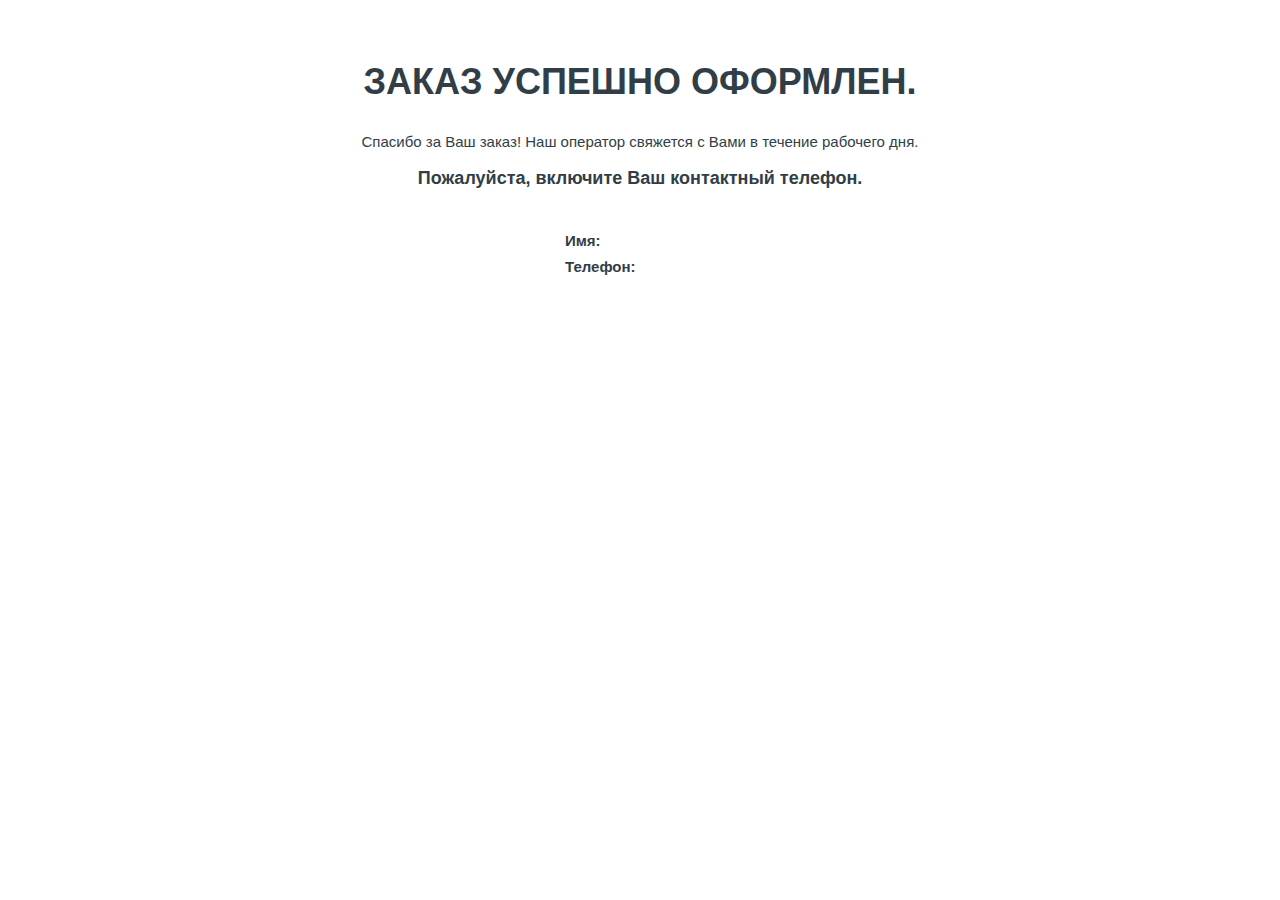
==== success.html @ 21ccdba8 "Add files via upload" ====
<!DOCTYPE html>
<html>
<head>
  <title>Заказ успешно оформлен.</title>
  <meta http-equiv="Content-Type" content="text/html; charset=UTF-8">
  <meta http-equiv="x-ua-compatible" content="ie=edge">
  <meta name="description" content="">
  <meta name="viewport" content="width=device-width, initial-scale=1">

  <style type="text/css">
	html {
		font-family: sans-serif;
		line-height: 1.15;
		-ms-text-size-adjust: 100%;
		-webkit-text-size-adjust: 100%;
	}

	body {
		margin: 0;
	}

	article,
	aside,
	footer,
	header,
	nav,
	section {
		display: block;
	}

	h1 {
		font-size: 2em;
		margin: 0.67em 0;
	}

	figcaption,
	figure,
	main {
		display: block;
	}

	figure {
		margin: 1em 40px;
	}

	hr {
		box-sizing: content-box;
		height: 0;
		overflow: visible;
	}

	pre {
		font-family: monospace, monospace;
		font-size: 1em;
	}

	a {
		background-color: transparent;
		-webkit-text-decoration-skip: objects;
	}

	a:active,
	a:hover {
		outline-width: 0;
	}

	abbr[title] {
		border-bottom: none;
		text-decoration: underline;
		text-decoration: underline dotted;
	}

	b,
	strong {
		font-weight: inherit;
	}

	b,
	strong {
		font-weight: bolder;
	}

	code,
	kbd,
	samp {
		font-family: monospace, monospace;
		font-size: 1em;
	}

	dfn {
		font-style: italic;
	}

	mark {
		background-color: #ff0;
		color: #000;
	}

	small {
		font-size: 80%;
	}

	sub,
	sup {
		font-size: 75%;
		line-height: 0;
		position: relative;
		vertical-align: baseline;
	}

	sub {
		bottom: -0.25em;
	}

	sup {
		top: -0.5em;
	}

	audio,
	video {
		display: inline-block;
	}

	audio:not([controls]) {
		display: none;
		height: 0;
	}

	img {
		border-style: none;
	}

	svg:not(:root) {
		overflow: hidden;
	}

	button,
	input,
	optgroup,
	select,
	textarea {
		font-family: sans-serif;
		font-size: 100%;
		line-height: 1.15;
		margin: 0;
	}

	button,
	input {
		overflow: visible;
	}

	button,
	select {
		text-transform: none;
	}

	button,
	html [type="button"],
	[type="reset"],
	[type="submit"] {
		-webkit-appearance: button;
	}

	button::-moz-focus-inner,
	[type="button"]::-moz-focus-inner,
	[type="reset"]::-moz-focus-inner,
	[type="submit"]::-moz-focus-inner {
		border-style: none;
		padding: 0;
	}

	button:-moz-focusring,
	[type="button"]:-moz-focusring,
	[type="reset"]:-moz-focusring,
	[type="submit"]:-moz-focusring {
		outline: 1px dotted ButtonText;
	}

	fieldset {
		border: 1px solid #c0c0c0;
		margin: 0 2px;
		padding: 0.35em 0.625em 0.75em;
	}

	legend {
		box-sizing: border-box;
		color: inherit;
		display: table;
		max-width: 100%;
		padding: 0;
		white-space: normal;
	}

	progress {
		display: inline-block;
		vertical-align: baseline;
	}

	ol, ul {
		list-style: none;
	}

	textarea {
		overflow: auto;
	}

	[type="checkbox"],
	[type="radio"] {
		box-sizing: border-box;
		padding: 0;
	}

	[type="number"]::-webkit-inner-spin-button,
	[type="number"]::-webkit-outer-spin-button {
		height: auto;
	}

	[type="search"] {
		-webkit-appearance: textfield;
		outline-offset: -2px;
	}

	[type="search"]::-webkit-search-cancel-button,
	[type="search"]::-webkit-search-decoration {
		-webkit-appearance: none;
	}

	::-webkit-file-upload-button {
		-webkit-appearance: button;
		font: inherit;
	}

	details,
	menu {
		display: block;
	}

	summary {
		display: list-item;
	}

	canvas {
		display: inline-block;
	}

	template {
		display: none;
	}

	[hidden] {
		display: none;
	}
</style>  <style>
	/*!
 * Bootstrap v3.3.7 (http://getbootstrap.com)
 * Copyright 2011-2016 Twitter, Inc.
 * Licensed under MIT (https://github.com/twbs/bootstrap/blob/master/LICENSE)
 */

	/*!
	 * Generated using the Bootstrap Customizer (http://getbootstrap.com/customize/?id=603520f7f98511052dceb0369a7673ec)
	 * Config saved to config.json and https://gist.github.com/603520f7f98511052dceb0369a7673ec
	 *//*!
	 * Bootstrap v3.3.7 (http://getbootstrap.com)
	 * Copyright 2011-2016 Twitter, Inc.
	 * Licensed under MIT (https://github.com/twbs/bootstrap/blob/master/LICENSE)
	 *//*! normalize.css v3.0.3 | MIT License | github.com/necolas/normalize.css */html{font-family:sans-serif;-ms-text-size-adjust:100%;-webkit-text-size-adjust:100%}body{margin:0}article,aside,details,figcaption,figure,footer,header,hgroup,main,menu,nav,section,summary{display:block}audio,canvas,progress,video{display:inline-block;vertical-align:baseline}audio:not([controls]){display:none;height:0}[hidden],template{display:none}a{background-color:transparent}a:active,a:hover{outline:0}abbr[title]{border-bottom:1px dotted}b,strong{font-weight:bold}dfn{font-style:italic}h1{font-size:2em;margin:0.67em 0}mark{background:#ff0;color:#000}small{font-size:80%}sub,sup{font-size:75%;line-height:0;position:relative;vertical-align:baseline}sup{top:-0.5em}sub{bottom:-0.25em}img{border:0}svg:not(:root){overflow:hidden}figure{margin:1em 40px}hr{-webkit-box-sizing:content-box;-moz-box-sizing:content-box;box-sizing:content-box;height:0}pre{overflow:auto}code,kbd,pre,samp{font-family:monospace, monospace;font-size:1em}button,input,optgroup,select,textarea{color:inherit;font:inherit;margin:0}button{overflow:visible}button,select{text-transform:none}button,html input[type="button"],input[type="reset"],input[type="submit"]{-webkit-appearance:button;cursor:pointer}button[disabled],html input[disabled]{cursor:default}button::-moz-focus-inner,input::-moz-focus-inner{border:0;padding:0}input{line-height:normal}input[type="checkbox"],input[type="radio"]{-webkit-box-sizing:border-box;-moz-box-sizing:border-box;box-sizing:border-box;padding:0}input[type="number"]::-webkit-inner-spin-button,input[type="number"]::-webkit-outer-spin-button{height:auto}input[type="search"]{-webkit-appearance:textfield;-webkit-box-sizing:content-box;-moz-box-sizing:content-box;box-sizing:content-box}input[type="search"]::-webkit-search-cancel-button,input[type="search"]::-webkit-search-decoration{-webkit-appearance:none}fieldset{border:1px solid #c0c0c0;margin:0 2px;padding:0.35em 0.625em 0.75em}legend{border:0;padding:0}textarea{overflow:auto}optgroup{font-weight:bold}table{border-collapse:collapse;border-spacing:0}td,th{padding:0}*{-webkit-box-sizing:border-box;-moz-box-sizing:border-box;box-sizing:border-box}*:before,*:after{-webkit-box-sizing:border-box;-moz-box-sizing:border-box;box-sizing:border-box}html{font-size:10px;-webkit-tap-highlight-color:rgba(0,0,0,0)}body{font-family:"Helvetica Neue",Helvetica,Arial,sans-serif;font-size:14px;line-height:1.42857143;color:#333;background-color:#fff}input,button,select,textarea{font-family:inherit;font-size:inherit;line-height:inherit}a{color:#337ab7;text-decoration:none}a:hover,a:focus{color:#23527c;text-decoration:underline}a:focus{outline:5px auto -webkit-focus-ring-color;outline-offset:-2px}figure{margin:0}img{vertical-align:middle}.img-responsive{display:block;max-width:100%;height:auto}.img-rounded{border-radius:6px}.img-thumbnail{padding:4px;line-height:1.42857143;background-color:#fff;border:1px solid #ddd;border-radius:4px;-webkit-transition:all .2s ease-in-out;-o-transition:all .2s ease-in-out;transition:all .2s ease-in-out;display:inline-block;max-width:100%;height:auto}.img-circle{border-radius:50%}hr{margin-top:20px;margin-bottom:20px;border:0;border-top:1px solid #eee}.sr-only{position:absolute;width:1px;height:1px;margin:-1px;padding:0;overflow:hidden;clip:rect(0, 0, 0, 0);border:0}.sr-only-focusable:active,.sr-only-focusable:focus{position:static;width:auto;height:auto;margin:0;overflow:visible;clip:auto}[role="button"]{cursor:pointer}.container{margin-right:auto;margin-left:auto;padding-left:15px;padding-right:15px}@media (min-width:768px){.container{width:750px}}@media (min-width:992px){.container{width:970px}}@media (min-width:1200px){.container{width:1170px}}.container-fluid{margin-right:auto;margin-left:auto;padding-left:15px;padding-right:15px}.row{margin-left:-15px;margin-right:-15px}.col-xs-1, .col-sm-1, .col-md-1, .col-lg-1, .col-xs-2, .col-sm-2, .col-md-2, .col-lg-2, .col-xs-3, .col-sm-3, .col-md-3, .col-lg-3, .col-xs-4, .col-sm-4, .col-md-4, .col-lg-4, .col-xs-5, .col-sm-5, .col-md-5, .col-lg-5, .col-xs-6, .col-sm-6, .col-md-6, .col-lg-6, .col-xs-7, .col-sm-7, .col-md-7, .col-lg-7, .col-xs-8, .col-sm-8, .col-md-8, .col-lg-8, .col-xs-9, .col-sm-9, .col-md-9, .col-lg-9, .col-xs-10, .col-sm-10, .col-md-10, .col-lg-10, .col-xs-11, .col-sm-11, .col-md-11, .col-lg-11, .col-xs-12, .col-sm-12, .col-md-12, .col-lg-12{position:relative;min-height:1px;padding-left:15px;padding-right:15px}.col-xs-1, .col-xs-2, .col-xs-3, .col-xs-4, .col-xs-5, .col-xs-6, .col-xs-7, .col-xs-8, .col-xs-9, .col-xs-10, .col-xs-11, .col-xs-12{float:left}.col-xs-12{width:100%}.col-xs-11{width:91.66666667%}.col-xs-10{width:83.33333333%}.col-xs-9{width:75%}.col-xs-8{width:66.66666667%}.col-xs-7{width:58.33333333%}.col-xs-6{width:50%}.col-xs-5{width:41.66666667%}.col-xs-4{width:33.33333333%}.col-xs-3{width:25%}.col-xs-2{width:16.66666667%}.col-xs-1{width:8.33333333%}.col-xs-pull-12{right:100%}.col-xs-pull-11{right:91.66666667%}.col-xs-pull-10{right:83.33333333%}.col-xs-pull-9{right:75%}.col-xs-pull-8{right:66.66666667%}.col-xs-pull-7{right:58.33333333%}.col-xs-pull-6{right:50%}.col-xs-pull-5{right:41.66666667%}.col-xs-pull-4{right:33.33333333%}.col-xs-pull-3{right:25%}.col-xs-pull-2{right:16.66666667%}.col-xs-pull-1{right:8.33333333%}.col-xs-pull-0{right:auto}.col-xs-push-12{left:100%}.col-xs-push-11{left:91.66666667%}.col-xs-push-10{left:83.33333333%}.col-xs-push-9{left:75%}.col-xs-push-8{left:66.66666667%}.col-xs-push-7{left:58.33333333%}.col-xs-push-6{left:50%}.col-xs-push-5{left:41.66666667%}.col-xs-push-4{left:33.33333333%}.col-xs-push-3{left:25%}.col-xs-push-2{left:16.66666667%}.col-xs-push-1{left:8.33333333%}.col-xs-push-0{left:auto}.col-xs-offset-12{margin-left:100%}.col-xs-offset-11{margin-left:91.66666667%}.col-xs-offset-10{margin-left:83.33333333%}.col-xs-offset-9{margin-left:75%}.col-xs-offset-8{margin-left:66.66666667%}.col-xs-offset-7{margin-left:58.33333333%}.col-xs-offset-6{margin-left:50%}.col-xs-offset-5{margin-left:41.66666667%}.col-xs-offset-4{margin-left:33.33333333%}.col-xs-offset-3{margin-left:25%}.col-xs-offset-2{margin-left:16.66666667%}.col-xs-offset-1{margin-left:8.33333333%}.col-xs-offset-0{margin-left:0}@media (min-width:768px){.col-sm-1, .col-sm-2, .col-sm-3, .col-sm-4, .col-sm-5, .col-sm-6, .col-sm-7, .col-sm-8, .col-sm-9, .col-sm-10, .col-sm-11, .col-sm-12{float:left}.col-sm-12{width:100%}.col-sm-11{width:91.66666667%}.col-sm-10{width:83.33333333%}.col-sm-9{width:75%}.col-sm-8{width:66.66666667%}.col-sm-7{width:58.33333333%}.col-sm-6{width:50%}.col-sm-5{width:41.66666667%}.col-sm-4{width:33.33333333%}.col-sm-3{width:25%}.col-sm-2{width:16.66666667%}.col-sm-1{width:8.33333333%}.col-sm-pull-12{right:100%}.col-sm-pull-11{right:91.66666667%}.col-sm-pull-10{right:83.33333333%}.col-sm-pull-9{right:75%}.col-sm-pull-8{right:66.66666667%}.col-sm-pull-7{right:58.33333333%}.col-sm-pull-6{right:50%}.col-sm-pull-5{right:41.66666667%}.col-sm-pull-4{right:33.33333333%}.col-sm-pull-3{right:25%}.col-sm-pull-2{right:16.66666667%}.col-sm-pull-1{right:8.33333333%}.col-sm-pull-0{right:auto}.col-sm-push-12{left:100%}.col-sm-push-11{left:91.66666667%}.col-sm-push-10{left:83.33333333%}.col-sm-push-9{left:75%}.col-sm-push-8{left:66.66666667%}.col-sm-push-7{left:58.33333333%}.col-sm-push-6{left:50%}.col-sm-push-5{left:41.66666667%}.col-sm-push-4{left:33.33333333%}.col-sm-push-3{left:25%}.col-sm-push-2{left:16.66666667%}.col-sm-push-1{left:8.33333333%}.col-sm-push-0{left:auto}.col-sm-offset-12{margin-left:100%}.col-sm-offset-11{margin-left:91.66666667%}.col-sm-offset-10{margin-left:83.33333333%}.col-sm-offset-9{margin-left:75%}.col-sm-offset-8{margin-left:66.66666667%}.col-sm-offset-7{margin-left:58.33333333%}.col-sm-offset-6{margin-left:50%}.col-sm-offset-5{margin-left:41.66666667%}.col-sm-offset-4{margin-left:33.33333333%}.col-sm-offset-3{margin-left:25%}.col-sm-offset-2{margin-left:16.66666667%}.col-sm-offset-1{margin-left:8.33333333%}.col-sm-offset-0{margin-left:0}}@media (min-width:992px){.col-md-1, .col-md-2, .col-md-3, .col-md-4, .col-md-5, .col-md-6, .col-md-7, .col-md-8, .col-md-9, .col-md-10, .col-md-11, .col-md-12{float:left}.col-md-12{width:100%}.col-md-11{width:91.66666667%}.col-md-10{width:83.33333333%}.col-md-9{width:75%}.col-md-8{width:66.66666667%}.col-md-7{width:58.33333333%}.col-md-6{width:50%}.col-md-5{width:41.66666667%}.col-md-4{width:33.33333333%}.col-md-3{width:25%}.col-md-2{width:16.66666667%}.col-md-1{width:8.33333333%}.col-md-pull-12{right:100%}.col-md-pull-11{right:91.66666667%}.col-md-pull-10{right:83.33333333%}.col-md-pull-9{right:75%}.col-md-pull-8{right:66.66666667%}.col-md-pull-7{right:58.33333333%}.col-md-pull-6{right:50%}.col-md-pull-5{right:41.66666667%}.col-md-pull-4{right:33.33333333%}.col-md-pull-3{right:25%}.col-md-pull-2{right:16.66666667%}.col-md-pull-1{right:8.33333333%}.col-md-pull-0{right:auto}.col-md-push-12{left:100%}.col-md-push-11{left:91.66666667%}.col-md-push-10{left:83.33333333%}.col-md-push-9{left:75%}.col-md-push-8{left:66.66666667%}.col-md-push-7{left:58.33333333%}.col-md-push-6{left:50%}.col-md-push-5{left:41.66666667%}.col-md-push-4{left:33.33333333%}.col-md-push-3{left:25%}.col-md-push-2{left:16.66666667%}.col-md-push-1{left:8.33333333%}.col-md-push-0{left:auto}.col-md-offset-12{margin-left:100%}.col-md-offset-11{margin-left:91.66666667%}.col-md-offset-10{margin-left:83.33333333%}.col-md-offset-9{margin-left:75%}.col-md-offset-8{margin-left:66.66666667%}.col-md-offset-7{margin-left:58.33333333%}.col-md-offset-6{margin-left:50%}.col-md-offset-5{margin-left:41.66666667%}.col-md-offset-4{margin-left:33.33333333%}.col-md-offset-3{margin-left:25%}.col-md-offset-2{margin-left:16.66666667%}.col-md-offset-1{margin-left:8.33333333%}.col-md-offset-0{margin-left:0}}@media (min-width:1200px){.col-lg-1, .col-lg-2, .col-lg-3, .col-lg-4, .col-lg-5, .col-lg-6, .col-lg-7, .col-lg-8, .col-lg-9, .col-lg-10, .col-lg-11, .col-lg-12{float:left}.col-lg-12{width:100%}.col-lg-11{width:91.66666667%}.col-lg-10{width:83.33333333%}.col-lg-9{width:75%}.col-lg-8{width:66.66666667%}.col-lg-7{width:58.33333333%}.col-lg-6{width:50%}.col-lg-5{width:41.66666667%}.col-lg-4{width:33.33333333%}.col-lg-3{width:25%}.col-lg-2{width:16.66666667%}.col-lg-1{width:8.33333333%}.col-lg-pull-12{right:100%}.col-lg-pull-11{right:91.66666667%}.col-lg-pull-10{right:83.33333333%}.col-lg-pull-9{right:75%}.col-lg-pull-8{right:66.66666667%}.col-lg-pull-7{right:58.33333333%}.col-lg-pull-6{right:50%}.col-lg-pull-5{right:41.66666667%}.col-lg-pull-4{right:33.33333333%}.col-lg-pull-3{right:25%}.col-lg-pull-2{right:16.66666667%}.col-lg-pull-1{right:8.33333333%}.col-lg-pull-0{right:auto}.col-lg-push-12{left:100%}.col-lg-push-11{left:91.66666667%}.col-lg-push-10{left:83.33333333%}.col-lg-push-9{left:75%}.col-lg-push-8{left:66.66666667%}.col-lg-push-7{left:58.33333333%}.col-lg-push-6{left:50%}.col-lg-push-5{left:41.66666667%}.col-lg-push-4{left:33.33333333%}.col-lg-push-3{left:25%}.col-lg-push-2{left:16.66666667%}.col-lg-push-1{left:8.33333333%}.col-lg-push-0{left:auto}.col-lg-offset-12{margin-left:100%}.col-lg-offset-11{margin-left:91.66666667%}.col-lg-offset-10{margin-left:83.33333333%}.col-lg-offset-9{margin-left:75%}.col-lg-offset-8{margin-left:66.66666667%}.col-lg-offset-7{margin-left:58.33333333%}.col-lg-offset-6{margin-left:50%}.col-lg-offset-5{margin-left:41.66666667%}.col-lg-offset-4{margin-left:33.33333333%}.col-lg-offset-3{margin-left:25%}.col-lg-offset-2{margin-left:16.66666667%}.col-lg-offset-1{margin-left:8.33333333%}.col-lg-offset-0{margin-left:0}}fieldset{padding:0;margin:0;border:0;min-width:0}legend{display:block;width:100%;padding:0;margin-bottom:20px;font-size:21px;line-height:inherit;color:#333;border:0;border-bottom:1px solid #e5e5e5}label{display:inline-block;max-width:100%;margin-bottom:5px;font-weight:bold}input[type="search"]{-webkit-box-sizing:border-box;-moz-box-sizing:border-box;box-sizing:border-box}input[type="radio"],input[type="checkbox"]{margin:4px 0 0;margin-top:1px \9;line-height:normal}input[type="file"]{display:block}input[type="range"]{display:block;width:100%}select[multiple],select[size]{height:auto}input[type="file"]:focus,input[type="radio"]:focus,input[type="checkbox"]:focus{outline:5px auto -webkit-focus-ring-color;outline-offset:-2px}output{display:block;padding-top:7px;font-size:14px;line-height:1.42857143;color:#555}.form-control{display:block;width:100%;height:34px;padding:6px 12px;font-size:14px;line-height:1.42857143;color:#555;background-color:#fff;background-image:none;border:1px solid #ccc;border-radius:4px;-webkit-box-shadow:inset 0 1px 1px rgba(0,0,0,0.075);box-shadow:inset 0 1px 1px rgba(0,0,0,0.075);-webkit-transition:border-color ease-in-out .15s, -webkit-box-shadow ease-in-out .15s;-o-transition:border-color ease-in-out .15s, box-shadow ease-in-out .15s;transition:border-color ease-in-out .15s, box-shadow ease-in-out .15s}.form-control:focus{border-color:#66afe9;outline:0;-webkit-box-shadow:inset 0 1px 1px rgba(0,0,0,.075), 0 0 8px rgba(102, 175, 233, 0.6);box-shadow:inset 0 1px 1px rgba(0,0,0,.075), 0 0 8px rgba(102, 175, 233, 0.6)}.form-control::-moz-placeholder{color:#999;opacity:1}.form-control:-ms-input-placeholder{color:#999}.form-control::-webkit-input-placeholder{color:#999}.form-control::-ms-expand{border:0;background-color:transparent}.form-control[disabled],.form-control[readonly],fieldset[disabled] .form-control{background-color:#eee;opacity:1}.form-control[disabled],fieldset[disabled] .form-control{cursor:not-allowed}textarea.form-control{height:auto}input[type="search"]{-webkit-appearance:none}@media  screen and (-webkit-min-device-pixel-ratio:0){input[type="date"].form-control,input[type="time"].form-control,input[type="datetime-local"].form-control,input[type="month"].form-control{line-height:34px}input[type="date"].input-sm,input[type="time"].input-sm,input[type="datetime-local"].input-sm,input[type="month"].input-sm,.input-group-sm input[type="date"],.input-group-sm input[type="time"],.input-group-sm input[type="datetime-local"],.input-group-sm input[type="month"]{line-height:30px}input[type="date"].input-lg,input[type="time"].input-lg,input[type="datetime-local"].input-lg,input[type="month"].input-lg,.input-group-lg input[type="date"],.input-group-lg input[type="time"],.input-group-lg input[type="datetime-local"],.input-group-lg input[type="month"]{line-height:46px}}.form-group{margin-bottom:15px}.radio,.checkbox{position:relative;display:block;margin-top:10px;margin-bottom:10px}.radio label,.checkbox label{min-height:20px;padding-left:20px;margin-bottom:0;font-weight:normal;cursor:pointer}.radio input[type="radio"],.radio-inline input[type="radio"],.checkbox input[type="checkbox"],.checkbox-inline input[type="checkbox"]{position:absolute;margin-left:-20px;margin-top:4px \9}.radio+.radio,.checkbox+.checkbox{margin-top:-5px}.radio-inline,.checkbox-inline{position:relative;display:inline-block;padding-left:20px;margin-bottom:0;vertical-align:middle;font-weight:normal;cursor:pointer}.radio-inline+.radio-inline,.checkbox-inline+.checkbox-inline{margin-top:0;margin-left:10px}input[type="radio"][disabled],input[type="checkbox"][disabled],input[type="radio"].disabled,input[type="checkbox"].disabled,fieldset[disabled] input[type="radio"],fieldset[disabled] input[type="checkbox"]{cursor:not-allowed}.radio-inline.disabled,.checkbox-inline.disabled,fieldset[disabled] .radio-inline,fieldset[disabled] .checkbox-inline{cursor:not-allowed}.radio.disabled label,.checkbox.disabled label,fieldset[disabled] .radio label,fieldset[disabled] .checkbox label{cursor:not-allowed}.form-control-static{padding-top:7px;padding-bottom:7px;margin-bottom:0;min-height:34px}.form-control-static.input-lg,.form-control-static.input-sm{padding-left:0;padding-right:0}.input-sm{height:30px;padding:5px 10px;font-size:12px;line-height:1.5;border-radius:3px}select.input-sm{height:30px;line-height:30px}textarea.input-sm,select[multiple].input-sm{height:auto}.form-group-sm .form-control{height:30px;padding:5px 10px;font-size:12px;line-height:1.5;border-radius:3px}.form-group-sm select.form-control{height:30px;line-height:30px}.form-group-sm textarea.form-control,.form-group-sm select[multiple].form-control{height:auto}.form-group-sm .form-control-static{height:30px;min-height:32px;padding:6px 10px;font-size:12px;line-height:1.5}.input-lg{height:46px;padding:10px 16px;font-size:18px;line-height:1.3333333;border-radius:6px}select.input-lg{height:46px;line-height:46px}textarea.input-lg,select[multiple].input-lg{height:auto}.form-group-lg .form-control{height:46px;padding:10px 16px;font-size:18px;line-height:1.3333333;border-radius:6px}.form-group-lg select.form-control{height:46px;line-height:46px}.form-group-lg textarea.form-control,.form-group-lg select[multiple].form-control{height:auto}.form-group-lg .form-control-static{height:46px;min-height:38px;padding:11px 16px;font-size:18px;line-height:1.3333333}.has-feedback{position:relative}.has-feedback .form-control{padding-right:42.5px}.form-control-feedback{position:absolute;top:0;right:0;z-index:2;display:block;width:34px;height:34px;line-height:34px;text-align:center;pointer-events:none}.input-lg+.form-control-feedback,.input-group-lg+.form-control-feedback,.form-group-lg .form-control+.form-control-feedback{width:46px;height:46px;line-height:46px}.input-sm+.form-control-feedback,.input-group-sm+.form-control-feedback,.form-group-sm .form-control+.form-control-feedback{width:30px;height:30px;line-height:30px}.has-success .help-block,.has-success .control-label,.has-success .radio,.has-success .checkbox,.has-success .radio-inline,.has-success .checkbox-inline,.has-success.radio label,.has-success.checkbox label,.has-success.radio-inline label,.has-success.checkbox-inline label{color:#3c763d}.has-success .form-control{border-color:#3c763d;-webkit-box-shadow:inset 0 1px 1px rgba(0,0,0,0.075);box-shadow:inset 0 1px 1px rgba(0,0,0,0.075)}.has-success .form-control:focus{border-color:#2b542c;-webkit-box-shadow:inset 0 1px 1px rgba(0,0,0,0.075),0 0 6px #67b168;box-shadow:inset 0 1px 1px rgba(0,0,0,0.075),0 0 6px #67b168}.has-success .input-group-addon{color:#3c763d;border-color:#3c763d;background-color:#dff0d8}.has-success .form-control-feedback{color:#3c763d}.has-warning .help-block,.has-warning .control-label,.has-warning .radio,.has-warning .checkbox,.has-warning .radio-inline,.has-warning .checkbox-inline,.has-warning.radio label,.has-warning.checkbox label,.has-warning.radio-inline label,.has-warning.checkbox-inline label{color:#8a6d3b}.has-warning .form-control{border-color:#8a6d3b;-webkit-box-shadow:inset 0 1px 1px rgba(0,0,0,0.075);box-shadow:inset 0 1px 1px rgba(0,0,0,0.075)}.has-warning .form-control:focus{border-color:#66512c;-webkit-box-shadow:inset 0 1px 1px rgba(0,0,0,0.075),0 0 6px #c0a16b;box-shadow:inset 0 1px 1px rgba(0,0,0,0.075),0 0 6px #c0a16b}.has-warning .input-group-addon{color:#8a6d3b;border-color:#8a6d3b;background-color:#fcf8e3}.has-warning .form-control-feedback{color:#8a6d3b}.has-error .help-block,.has-error .control-label,.has-error .radio,.has-error .checkbox,.has-error .radio-inline,.has-error .checkbox-inline,.has-error.radio label,.has-error.checkbox label,.has-error.radio-inline label,.has-error.checkbox-inline label{color:#a94442}.has-error .form-control{border-color:#a94442;-webkit-box-shadow:inset 0 1px 1px rgba(0,0,0,0.075);box-shadow:inset 0 1px 1px rgba(0,0,0,0.075)}.has-error .form-control:focus{border-color:#843534;-webkit-box-shadow:inset 0 1px 1px rgba(0,0,0,0.075),0 0 6px #ce8483;box-shadow:inset 0 1px 1px rgba(0,0,0,0.075),0 0 6px #ce8483}.has-error .input-group-addon{color:#a94442;border-color:#a94442;background-color:#f2dede}.has-error .form-control-feedback{color:#a94442}.has-feedback label~.form-control-feedback{top:25px}.has-feedback label.sr-only~.form-control-feedback{top:0}.help-block{display:block;margin-top:5px;margin-bottom:10px;color:#737373}@media (min-width:768px){.form-inline .form-group{display:inline-block;margin-bottom:0;vertical-align:middle}.form-inline .form-control{display:inline-block;width:auto;vertical-align:middle}.form-inline .form-control-static{display:inline-block}.form-inline .input-group{display:inline-table;vertical-align:middle}.form-inline .input-group .input-group-addon,.form-inline .input-group .input-group-btn,.form-inline .input-group .form-control{width:auto}.form-inline .input-group>.form-control{width:100%}.form-inline .control-label{margin-bottom:0;vertical-align:middle}.form-inline .radio,.form-inline .checkbox{display:inline-block;margin-top:0;margin-bottom:0;vertical-align:middle}.form-inline .radio label,.form-inline .checkbox label{padding-left:0}.form-inline .radio input[type="radio"],.form-inline .checkbox input[type="checkbox"]{position:relative;margin-left:0}.form-inline .has-feedback .form-control-feedback{top:0}}.form-horizontal .radio,.form-horizontal .checkbox,.form-horizontal .radio-inline,.form-horizontal .checkbox-inline{margin-top:0;margin-bottom:0;padding-top:7px}.form-horizontal .radio,.form-horizontal .checkbox{min-height:27px}.form-horizontal .form-group{margin-left:-15px;margin-right:-15px}@media (min-width:768px){.form-horizontal .control-label{text-align:right;margin-bottom:0;padding-top:7px}}.form-horizontal .has-feedback .form-control-feedback{right:15px}@media (min-width:768px){.form-horizontal .form-group-lg .control-label{padding-top:11px;font-size:18px}}@media (min-width:768px){.form-horizontal .form-group-sm .control-label{padding-top:6px;font-size:12px}}.btn{display:inline-block;margin-bottom:0;font-weight:normal;text-align:center;vertical-align:middle;-ms-touch-action:manipulation;touch-action:manipulation;cursor:pointer;background-image:none;border:1px solid transparent;white-space:nowrap;padding:6px 12px;font-size:14px;line-height:1.42857143;border-radius:4px;-webkit-user-select:none;-moz-user-select:none;-ms-user-select:none;user-select:none}.btn:focus,.btn:active:focus,.btn.active:focus,.btn.focus,.btn:active.focus,.btn.active.focus{outline:5px auto -webkit-focus-ring-color;outline-offset:-2px}.btn:hover,.btn:focus,.btn.focus{color:#333;text-decoration:none}.btn:active,.btn.active{outline:0;background-image:none;-webkit-box-shadow:inset 0 3px 5px rgba(0,0,0,0.125);box-shadow:inset 0 3px 5px rgba(0,0,0,0.125)}.btn.disabled,.btn[disabled],fieldset[disabled] .btn{cursor:not-allowed;opacity:.65;filter:alpha(opacity=65);-webkit-box-shadow:none;box-shadow:none}a.btn.disabled,fieldset[disabled] a.btn{pointer-events:none}.btn-default{color:#333;background-color:#fff;border-color:#ccc}.btn-default:focus,.btn-default.focus{color:#333;background-color:#e6e6e6;border-color:#8c8c8c}.btn-default:hover{color:#333;background-color:#e6e6e6;border-color:#adadad}.btn-default:active,.btn-default.active,.open>.dropdown-toggle.btn-default{color:#333;background-color:#e6e6e6;border-color:#adadad}.btn-default:active:hover,.btn-default.active:hover,.open>.dropdown-toggle.btn-default:hover,.btn-default:active:focus,.btn-default.active:focus,.open>.dropdown-toggle.btn-default:focus,.btn-default:active.focus,.btn-default.active.focus,.open>.dropdown-toggle.btn-default.focus{color:#333;background-color:#d4d4d4;border-color:#8c8c8c}.btn-default:active,.btn-default.active,.open>.dropdown-toggle.btn-default{background-image:none}.btn-default.disabled:hover,.btn-default[disabled]:hover,fieldset[disabled] .btn-default:hover,.btn-default.disabled:focus,.btn-default[disabled]:focus,fieldset[disabled] .btn-default:focus,.btn-default.disabled.focus,.btn-default[disabled].focus,fieldset[disabled] .btn-default.focus{background-color:#fff;border-color:#ccc}.btn-default .badge{color:#fff;background-color:#333}.btn-primary{color:#fff;background-color:#337ab7;border-color:#2e6da4}.btn-primary:focus,.btn-primary.focus{color:#fff;background-color:#286090;border-color:#122b40}.btn-primary:hover{color:#fff;background-color:#286090;border-color:#204d74}.btn-primary:active,.btn-primary.active,.open>.dropdown-toggle.btn-primary{color:#fff;background-color:#286090;border-color:#204d74}.btn-primary:active:hover,.btn-primary.active:hover,.open>.dropdown-toggle.btn-primary:hover,.btn-primary:active:focus,.btn-primary.active:focus,.open>.dropdown-toggle.btn-primary:focus,.btn-primary:active.focus,.btn-primary.active.focus,.open>.dropdown-toggle.btn-primary.focus{color:#fff;background-color:#204d74;border-color:#122b40}.btn-primary:active,.btn-primary.active,.open>.dropdown-toggle.btn-primary{background-image:none}.btn-primary.disabled:hover,.btn-primary[disabled]:hover,fieldset[disabled] .btn-primary:hover,.btn-primary.disabled:focus,.btn-primary[disabled]:focus,fieldset[disabled] .btn-primary:focus,.btn-primary.disabled.focus,.btn-primary[disabled].focus,fieldset[disabled] .btn-primary.focus{background-color:#337ab7;border-color:#2e6da4}.btn-primary .badge{color:#337ab7;background-color:#fff}.btn-success{color:#fff;background-color:#5cb85c;border-color:#4cae4c}.btn-success:focus,.btn-success.focus{color:#fff;background-color:#449d44;border-color:#255625}.btn-success:hover{color:#fff;background-color:#449d44;border-color:#398439}.btn-success:active,.btn-success.active,.open>.dropdown-toggle.btn-success{color:#fff;background-color:#449d44;border-color:#398439}.btn-success:active:hover,.btn-success.active:hover,.open>.dropdown-toggle.btn-success:hover,.btn-success:active:focus,.btn-success.active:focus,.open>.dropdown-toggle.btn-success:focus,.btn-success:active.focus,.btn-success.active.focus,.open>.dropdown-toggle.btn-success.focus{color:#fff;background-color:#398439;border-color:#255625}.btn-success:active,.btn-success.active,.open>.dropdown-toggle.btn-success{background-image:none}.btn-success.disabled:hover,.btn-success[disabled]:hover,fieldset[disabled] .btn-success:hover,.btn-success.disabled:focus,.btn-success[disabled]:focus,fieldset[disabled] .btn-success:focus,.btn-success.disabled.focus,.btn-success[disabled].focus,fieldset[disabled] .btn-success.focus{background-color:#5cb85c;border-color:#4cae4c}.btn-success .badge{color:#5cb85c;background-color:#fff}.btn-info{color:#fff;background-color:#5bc0de;border-color:#46b8da}.btn-info:focus,.btn-info.focus{color:#fff;background-color:#31b0d5;border-color:#1b6d85}.btn-info:hover{color:#fff;background-color:#31b0d5;border-color:#269abc}.btn-info:active,.btn-info.active,.open>.dropdown-toggle.btn-info{color:#fff;background-color:#31b0d5;border-color:#269abc}.btn-info:active:hover,.btn-info.active:hover,.open>.dropdown-toggle.btn-info:hover,.btn-info:active:focus,.btn-info.active:focus,.open>.dropdown-toggle.btn-info:focus,.btn-info:active.focus,.btn-info.active.focus,.open>.dropdown-toggle.btn-info.focus{color:#fff;background-color:#269abc;border-color:#1b6d85}.btn-info:active,.btn-info.active,.open>.dropdown-toggle.btn-info{background-image:none}.btn-info.disabled:hover,.btn-info[disabled]:hover,fieldset[disabled] .btn-info:hover,.btn-info.disabled:focus,.btn-info[disabled]:focus,fieldset[disabled] .btn-info:focus,.btn-info.disabled.focus,.btn-info[disabled].focus,fieldset[disabled] .btn-info.focus{background-color:#5bc0de;border-color:#46b8da}.btn-info .badge{color:#5bc0de;background-color:#fff}.btn-warning{color:#fff;background-color:#f0ad4e;border-color:#eea236}.btn-warning:focus,.btn-warning.focus{color:#fff;background-color:#ec971f;border-color:#985f0d}.btn-warning:hover{color:#fff;background-color:#ec971f;border-color:#d58512}.btn-warning:active,.btn-warning.active,.open>.dropdown-toggle.btn-warning{color:#fff;background-color:#ec971f;border-color:#d58512}.btn-warning:active:hover,.btn-warning.active:hover,.open>.dropdown-toggle.btn-warning:hover,.btn-warning:active:focus,.btn-warning.active:focus,.open>.dropdown-toggle.btn-warning:focus,.btn-warning:active.focus,.btn-warning.active.focus,.open>.dropdown-toggle.btn-warning.focus{color:#fff;background-color:#d58512;border-color:#985f0d}.btn-warning:active,.btn-warning.active,.open>.dropdown-toggle.btn-warning{background-image:none}.btn-warning.disabled:hover,.btn-warning[disabled]:hover,fieldset[disabled] .btn-warning:hover,.btn-warning.disabled:focus,.btn-warning[disabled]:focus,fieldset[disabled] .btn-warning:focus,.btn-warning.disabled.focus,.btn-warning[disabled].focus,fieldset[disabled] .btn-warning.focus{background-color:#f0ad4e;border-color:#eea236}.btn-warning .badge{color:#f0ad4e;background-color:#fff}.btn-danger{color:#fff;background-color:#d9534f;border-color:#d43f3a}.btn-danger:focus,.btn-danger.focus{color:#fff;background-color:#c9302c;border-color:#761c19}.btn-danger:hover{color:#fff;background-color:#c9302c;border-color:#ac2925}.btn-danger:active,.btn-danger.active,.open>.dropdown-toggle.btn-danger{color:#fff;background-color:#c9302c;border-color:#ac2925}.btn-danger:active:hover,.btn-danger.active:hover,.open>.dropdown-toggle.btn-danger:hover,.btn-danger:active:focus,.btn-danger.active:focus,.open>.dropdown-toggle.btn-danger:focus,.btn-danger:active.focus,.btn-danger.active.focus,.open>.dropdown-toggle.btn-danger.focus{color:#fff;background-color:#ac2925;border-color:#761c19}.btn-danger:active,.btn-danger.active,.open>.dropdown-toggle.btn-danger{background-image:none}.btn-danger.disabled:hover,.btn-danger[disabled]:hover,fieldset[disabled] .btn-danger:hover,.btn-danger.disabled:focus,.btn-danger[disabled]:focus,fieldset[disabled] .btn-danger:focus,.btn-danger.disabled.focus,.btn-danger[disabled].focus,fieldset[disabled] .btn-danger.focus{background-color:#d9534f;border-color:#d43f3a}.btn-danger .badge{color:#d9534f;background-color:#fff}.btn-link{color:#337ab7;font-weight:normal;border-radius:0}.btn-link,.btn-link:active,.btn-link.active,.btn-link[disabled],fieldset[disabled] .btn-link{background-color:transparent;-webkit-box-shadow:none;box-shadow:none}.btn-link,.btn-link:hover,.btn-link:focus,.btn-link:active{border-color:transparent}.btn-link:hover,.btn-link:focus{color:#23527c;text-decoration:underline;background-color:transparent}.btn-link[disabled]:hover,fieldset[disabled] .btn-link:hover,.btn-link[disabled]:focus,fieldset[disabled] .btn-link:focus{color:#777;text-decoration:none}.btn-lg{padding:10px 16px;font-size:18px;line-height:1.3333333;border-radius:6px}.btn-sm{padding:5px 10px;font-size:12px;line-height:1.5;border-radius:3px}.btn-xs{padding:1px 5px;font-size:12px;line-height:1.5;border-radius:3px}.btn-block{display:block;width:100%}.btn-block+.btn-block{margin-top:5px}input[type="submit"].btn-block,input[type="reset"].btn-block,input[type="button"].btn-block{width:100%}.clearfix:before,.clearfix:after,.container:before,.container:after,.container-fluid:before,.container-fluid:after,.row:before,.row:after,.form-horizontal .form-group:before,.form-horizontal .form-group:after{content:" ";display:table}.clearfix:after,.container:after,.container-fluid:after,.row:after,.form-horizontal .form-group:after{clear:both}.center-block{display:block;margin-left:auto;margin-right:auto}.pull-right{float:right !important}.pull-left{float:left !important}.hide{display:none !important}.show{display:block !important}.invisible{visibility:hidden}.text-hide{font:0/0 a;color:transparent;text-shadow:none;background-color:transparent;border:0}.hidden{display:none !important}.affix{position:fixed}.text-center{text-align:center;}
</style>  <style>
	.custom_form {
		margin-top: 15px;
		text-align: left;
	}
</style>
  <style type="text/css">
    .container {
      line-height: 1;
      font-family: Arial, serif;
      font-size: 15px;
      color: #313e47;
      width: 100%;
      background: #fff;
    }

    .content .order_number span {
      color: #e14740;
    }

    .content {
      padding-top: 30px;
    }

    .success_page_top_message {
      text-align: center;
    }

    .order_info_wrap {
      text-align: center;
    }

    .order_info_item_wrap {
      text-align: left;
      display: inline-block;
      padding: 0;
    }

    .order_info_item {
      margin: 11px 0;
    }

    .order_info_item_value {
      width: 150px;
      display: inline-block;
      font-weight: bold;
      font-style: normal;
    }

    .success_page_main_title {
      font-size: 36px;
      line-height: 44px;
      color: #313e47;
      text-align: center;
      text-transform: uppercase;
      font-weight: bold;
    }

    .success_page_bottom_message {
      font-size: 18px;
      font-weight: bold;
      text-align: center;
      margin: 20px 0;
    }

    @media (max-width: 320px) {
      .order_info_item_value {
        display: block;
      }
    }

    @media (max-width: 600px) {
      .success_page_main_title {
        font-size: 27px;
      }
    }
  </style>
</head>
<body>
<div class="container">
  <div class="content">
    <div class="row">
      <div class="col-lg-1 col-md-1 col-sm-1"></div>
      <div class="col-lg-10 col-md-10 col-sm-10 col-xs-12">
        <h2 class="success_page_main_title">Заказ успешно оформлен.</h2>
        <div class="success_page_top_message">Спасибо за Ваш заказ! Наш оператор свяжется с Вами в течение рабочего дня.</div>
        <h3 class="success_page_bottom_message">Пожалуйста, включите Ваш контактный телефон.</h3>
        <div class="order_info_wrap">
          <ul class="order_info_item_wrap">
            <li class="order_info_item">
              <span class="order_info_item_value">Имя: </span>
              <span id="name"></span>
            </li>
            <li class="order_info_item">
              <span class="order_info_item_value">Телефон: </span>
              <span id="phone"></span>
            </li>
          </ul>
        </div>
      </div>
      <div class="col-lg-1 col-md-1 col-sm-1"></div>
    </div>
  </div>
</div>
<script>
   function getUrlParam(param) {
        var vars = {};
        var href = decodeURI(window.location.href);
        var answer_position = href.indexOf('?');
        var hash_position = href.indexOf('#');

        if (answer_position < 0 && hash_position > 0) {
            href = href.replace('#', '?');
            answer_position = hash_position;
        }
        if (answer_position > 0 && hash_position > 0) {
            href = href.replace('#', '&');
        }
        var hashes = href.slice(answer_position + 1).split('&');
        for (var i = 0; i < hashes.length; i++) {
            var part = hashes[i].split('=');
            vars[part[0]] = part[1];
        }

        return vars[param] || null;
    }

   document.getElementById('name').innerText = getUrlParam('name') || '';
   document.getElementById('phone').innerText = getUrlParam('phone') || '';
</script>
</body>
</html>
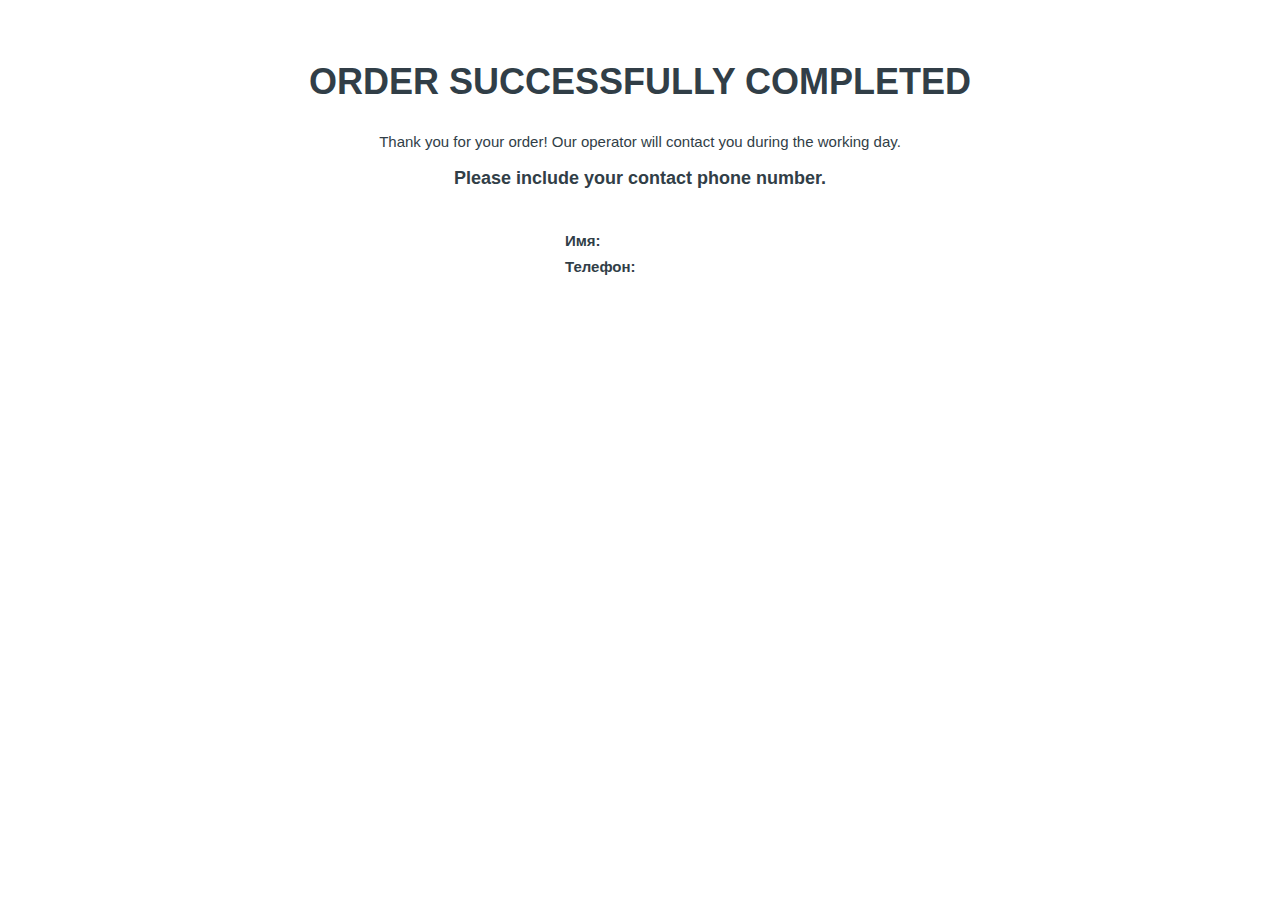
==== commit 6724a51e: "Update success.html" ====
--- a/success.html
+++ b/success.html
@@ -350,9 +350,11 @@
     <div class="row">
       <div class="col-lg-1 col-md-1 col-sm-1"></div>
       <div class="col-lg-10 col-md-10 col-sm-10 col-xs-12">
-        <h2 class="success_page_main_title">Заказ успешно оформлен.</h2>
-        <div class="success_page_top_message">Спасибо за Ваш заказ! Наш оператор свяжется с Вами в течение рабочего дня.</div>
-        <h3 class="success_page_bottom_message">Пожалуйста, включите Ваш контактный телефон.</h3>
+        <h2 class="success_page_main_title">
+Order successfully completed</h2>
+        <div class="success_page_top_message">Thank you for your order! Our operator will contact you during the working day.</div>
+        <h3 class="success_page_bottom_message">
+Please include your contact phone number.</h3>
         <div class="order_info_wrap">
           <ul class="order_info_item_wrap">
             <li class="order_info_item">
@@ -397,4 +399,4 @@
    document.getElementById('phone').innerText = getUrlParam('phone') || '';
 </script>
 </body>
-</html>+</html>
